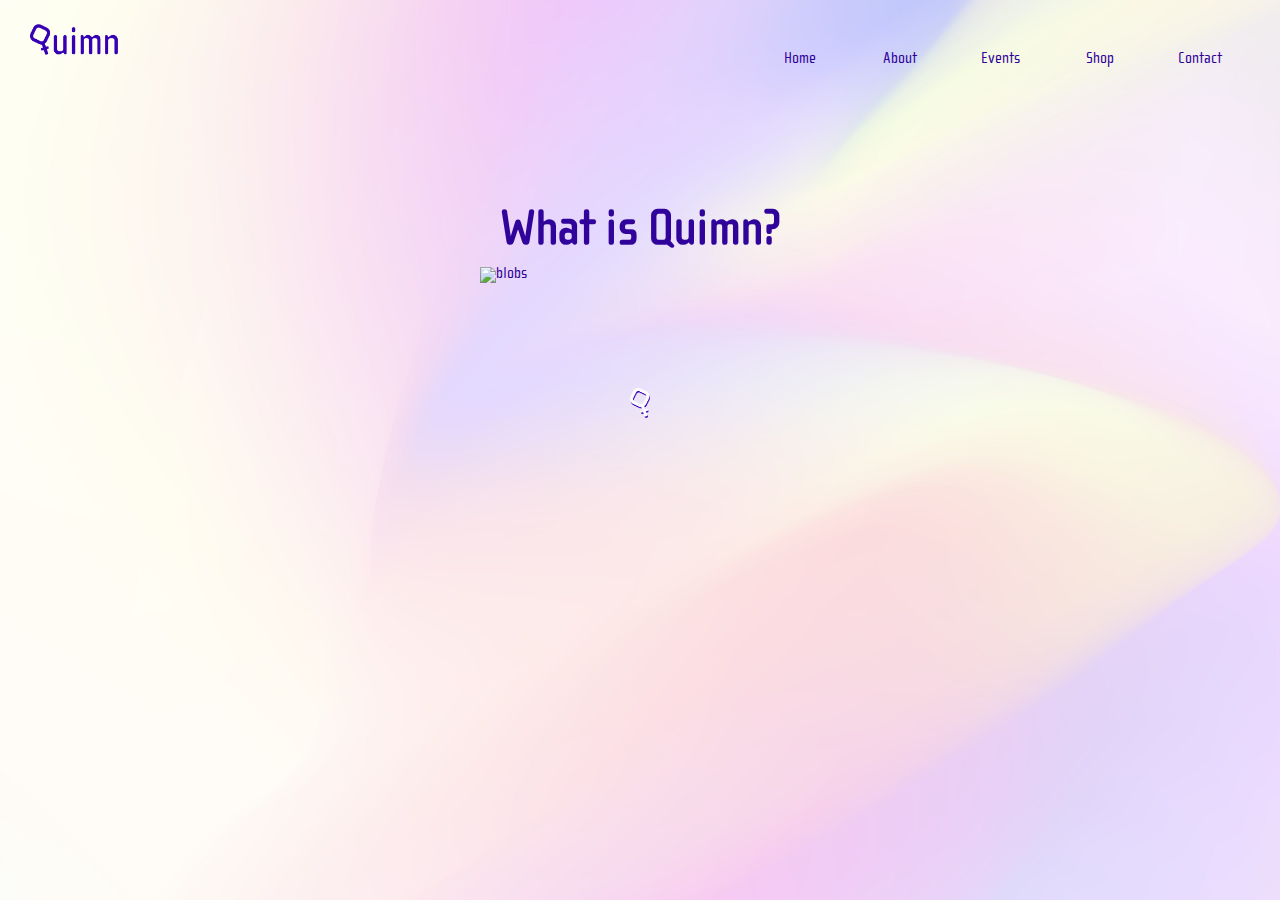
==== about.html @ 1357ca5e "first launch" ====
<!DOCTYPE html>
<html lang="en">
<head>
    <meta charset="UTF-8">
    <meta http-equiv="X-UA-Compatible" content="IE=edge">
    <meta name="viewport" content="width=device-width, initial-scale=1.0">
    <title>Quimn</title>
    <link rel="stylesheet" href="style.css">
    <link rel="icon" type="image/x-icon" href="images/quimnlogowhite.png">
    <script src="https://kit.fontawesome.com/94c6583cfa.js" crossorigin="anonymous"></script>

</head>
    <body style="font-family: Cholla-reg">
        <div class="header">
            <div class="mobile">
                <h1><a href="index.html"><img src="images/quimnlogo.png" alt="Quimn logo symbol"></a></h1>
                <input type="checkbox" class="openSidebarMenu" id="openSidebarMenu">
                <label for="openSidebarMenu" class="sidebarIconToggle">
                    <div class="spinner diagonal part-1"></div>
                    <div class="spinner horizontal"></div>
                    <div class="spinner diagonal part-2"></div>
                </label>
                <div id="sidebarMenu">
                    <ul class="sidebarMenuInner">
                        <li><a href="index.html">Home</a></li>
                        <li><a href="about.html">About</a></li>
                        <li class="drop" onclick="toggleSubMenu(this)">Events <i class="fa fa-angle-down" style="font-size:10px;"></i>
                            <ul>
                                <li><a uk-scroll href="events.html#section1">Upcoming Events</a></li>
                                <li><a uk-scroll href="events.html#section2">Past Events</a></li>
                            </ul>
                        </li>
                        <li><a href="shop.html">Shop</a></li>
                        <li><a href="contact.html">Contact</a></li>
                    </ul>
                </div>
            </div>
            <h1 class="desktop"><a href="index.html"><img src="images/quimnnamelogo.png" alt="Quimn logo name"></a></h1>
            <div class="contain">
                <ul class="nav">
                    <li><a href="index.html">Home</a></li>
                    <li><a href="about.html">About</a></li>
                    <li class="drop"><a href="events.html">Events <i class="fa fa-angle-down" style="font-size:10px;"></i></a>
                        <ul>
                            <li><a href="events.html#section1">Upcoming Events</a></li>
                            <li><a href="events.html#section2">Past Events</a></li>
                        </ul>
                    </li>
                    <li><a href="shop.html">Shop</a></li>
                    <li><a href="contact.html">Contact</a></li>
                </ul>
            </div>
        </div>

        <div class="hero2">
            <div class="hero-inner2">
                <h1>What is Quimn?</h1>
                <img class="deskabout" src="images/aboutustrio.png" alt="blobs">
                <div class="mobabout">
                    <div class="def">
                        <img src="images/definition.png">
                    </div>
                    <div class="mission">
                        <img src="images/mission.png">
                    </div>
                    <div class="pictus">
                        <img src="images/us_sitting.png">
                    </div>
                </div>
            </div>
        </div>

        <div class="footer">
            <img src="images/quimnlogo3d.png" alt="3d logo footer">
        </div>

        <script src="effects.js"></script>
    </body>
</html>
---- style.css ----
body, html {
    position: relative;
    background-image: url("images/Quim_bg_gradient.jpg");
    width: 100%;
    min-height: 100vh;
    margin: 0px;
    background-size: cover;
    padding: 0px;
    background-repeat: no-repeat;
  }

  /*{
  outline: 1px solid red;
 }*/


 @font-face {
    font-family: 'Cholla-reg';
    src: url('fonts/ChollaSans\ Roman.otf') format('opentype');
  }

  @font-face {
    font-family: 'Cholla-thin';
    src: url('fonts/ChollaSans-Thin\ Thin.otf') format('opentype');
  }

 @font-face {
    font-family: 'Cholla-bold';
    src: url('fonts/ChollaSans\ Bold.otf') format('opentype');
  }

  .mobile {
    display: none;
    position: absolute;
  }
  
  .mobile input {
    display: none;
    position: absolute;
  }
  
  .mobile label {
    display: none;
  }



  .header {
    padding: 0px 30px;
    color: #FFF;
    display: flex;
    justify-content: space-between;
    align-items: center;
  }

    .header h1 {
        color: #30039A;
    }

    .header img {
      width: 90px;
      display: block;
    }

    .contain {
      position: relative;
      margin: 0;
      height: 50px;
      z-index: 99;
    }

    .contain a {
        color: #30039A;
        text-decoration: none;
        transition: all 0.3s ease-out;
    }

    .contain a:hover {
        color: #9559CC;
      }

    .drop ul {
        border-radius: 9px;
    }

    .nav li {
        float: left;
        width: 100px;
        text-align: center;
        list-style: none;
        padding: 0;
        margin: 0;
    }

    .nav a {
      display: block;
      text-decoration: none;
      padding: 18px 0px;
    }

    .nav li ul {
      display: none;
      margin: 0;
      padding: 0;
      border-radius: 9px;
      padding: 0px 5px 0px 5px;
    }
    

    .nav li:hover ul {
      display: inline-block;
      background-color: #FFF;
    }

    .nav ul::after{
      content: '';
      position: absolute;
      top: 57px;
      left: 54%;
      border-width: 5px;
      border-style: solid;
      border-color: transparent transparent #FFF transparent;
      transform: translate(-50%, 0);
  }
    
.footer {
  height: 60px;
  display: flex;
  justify-content: center;
  align-items: center;
}

.footer img {
  width: 20px;
}


/* -- HOME PAGE -- */

.hero {
        padding: 160px 250px;
        display: flex;
        justify-content: left;
        color: #30039A;
      }

      .hero-inner {
        max-width: 520px;
      }

      .hero-inner img {
        width: 170px;
        display: block;
        margin-bottom: -15px;
        margin-left: -5px;
      }

      
      .hero p {
        font-size: 1.18rem;
        line-height: 1.6;
        justify-content: left;
      }



/* -- ABOUT PAGE -- */

.hero2 {
  max-width: 100%;
  padding: 90px 220px;
  display: flex;
  flex-direction: column;
  justify-content: center;
  align-items: center;
  color: #30039A;
  overflow-x: hidden;
}

.hero-inner2 h1 {
  max-width: 100%;
  font-size: 3.18rem;
  text-align: center;
}


.hero-inner2 img {
  max-width: 115%;
  margin-left: -7%;
}

.mobabout {
  display: none;
}


/*.hero-inner2 {
  max-width: 800px;
  min-width: 600px;
  position: absolute;
  left: 0px;
  padding: 160px;
  margin-top: -700px;
}

.hero-inner2 p {
 line-height: 25px;
}

.hero-inner2 img {
  margin-top: 5%;
}

.definition {
  position: absolute;
  top: 35%;
  bottom: 50%;
  left: 22%;
  max-width: 500px;
  text-align: left;
  font-size: calc(.9vw + 1.1px);
  margin-bottom: 0;
}


.hero2 h1 {
  font-weight: normal;
  font-size: 4rem;
  margin: 0;
}


.blob {
  width: 100%;
  max-width: 850px;
  position: relative;
  padding-top: 300px;
}


.insideblob {
  position: absolute;
  top: 46%;
  bottom: 50%;
  max-width: 800px;
  color: white;
  text-align: center;
  font-size: calc(1vw + 2px);
  padding-top: -73%;
  margin-left: 250px;
  margin-right: 100px;
  margin-bottom: 0;
} */


/* -- EVENTS PAGE -- */
.hero3 {
  display: flex;
  flex-direction: column;
  justify-content: center;
  align-items: center;
  color: #30039A;
  max-width: 100%;
}

.hero3 h1 {
  max-width: 600px;
  text-align: center;
  line-height: 35px;
  margin-top: 50px;
}

.upcomingevents {
  background-color: #d5c3ff;
  padding: 50px 300px 50px 300px;
  margin: 50px 50px 0px 50px;
  border-radius: 30px 30px 0px 0px;
  max-width: 95%;
  background-clip: padding-box;
  text-align: center;
  display: flex;
  justify-content: center;
  flex-direction: column;
  align-items: center;
}

.upcomingevents h2 {
  text-align: left;
  text-shadow: 1px 1px 1.5px rgba(138, 125, 167, 0.9);
  color: #d5c3ff;
  padding-top: 10px;
  padding-left: 5px;
  margin-left: -280px;
  margin-top: -25px;
  margin-right: 509px;
  font-size: 4rem;
  font-family: Cholla-thin;
  background-color: #FFF;
  border-radius: 10px;
}

.upcomingevents h3 {
  font-size: 2rem;
}

.upcomingevents img {
  max-width: 500px;
}

.pastevents {
  background-color: #FFF;
  padding: 50px 300px 50px 300px;
  margin: 0px 50px 50px 50px;
  border-radius: 0px 0px 30px 30px;
  max-width: 95%;
  background-clip: padding-box;
  text-align: center;
  display: flex;
  justify-content: center;
  flex-direction: column;
  align-items: center;
}

.pastevents h2 {
  text-align: right;
  color: #FFF;
  background-color: #d5c3ff;
  text-shadow: 1px 1px 1.5px rgba(138, 125, 167, 0.9);
  border-radius: 10px;
  padding-top: 10px;
  padding-right: 10px;
  margin-right: -280px;
  margin-top: -10px;
  margin-left: 495px;
  font-size: 4rem;
  font-family: Cholla-thin;
}

.pastevents img {
  max-width: 500px;
  border-radius: 10px;
}


.events-wrapper img {
  max-width: 500px;
  border-radius: 10px;
}

/*fade in effect for pastevents*/
.loadin {
  opacity: 0;
  transform: translateY(45px);
  transition: transform 0.6s, opacity 0.9s;}

  .loadin.loaded {
    opacity: 1;
    transform: translateY(0);
    transition-delay: 0s;
  }

/* -- SHOP PAGE -- */

.hero4 {
  max-width: 100%;
  padding: 160px 250px;
  display: flex;
  justify-content: left;
  flex-direction: column;
  color: #30039A;
}

.hero-inner4 {
  max-width: 100%;
}

.hero4 p {
  font-size: 1.18rem;
  line-height: 1.6;
  justify-content: left;
}

  .samples {
    max-width: 100%;
  }
  
  .samples img {
    max-width: 30%;
    margin-right: 25px;
    margin-bottom: 25px;
  }



/* -- CONTACT PAGE -- */
input[type=text], select, textarea {
  width: 100%; /* Full width */
  padding: 12px; /* Some padding */ 
  border: 1px solid #FFF; /* white border aka no border */
  border-radius: 9px; /* Rounded borders */
  box-sizing: border-box; /* Make sure that padding and width stays in place */
  margin-top: 6px; /* Add a top margin */
  margin-bottom: 16px; /* Bottom margin */
  resize: vertical /* Allow the user to vertically resize the textarea (not horizontally) */
}

input[type=email], select, textarea {
  width: 100%; /* Full width */
  padding: 12px; /* Some padding */ 
  border: 1px solid #FFF; /* white border aka no border */
  border-radius: 9px; /* Rounded borders */
  box-sizing: border-box; /* Make sure that padding and width stays in place */
  margin-top: 6px; /* Add a top margin */
  margin-bottom: 16px; /* Bottom margin */
}

/* Style the submit button with a specific background color etc */
button[type=submit] {
  background-color: #30039A;
  color: white;
  padding: 12px 20px;
  border: none;
  border-radius: 4px;
  cursor: pointer;
}

/* When moving the mouse over the submit button, add a darker green color */
button[type=submit]:hover {
  background-color: #9559CC;
}

/* Add a background color and some padding around the form */
.container {
  display: flex;
  flex-direction: column;
  justify-content: center;
  align-items: center;
  max-width: 500px;
  border-radius: 5px;
  padding: 20px;
}

.hero5 {
  padding: 30px;
  display: flex;
  line-height: 25px;
  justify-content: center;
  align-items: center;
  color: #30039A;
}


.promo {
  text-align: center;
}















/*------- FOR MOBILE -------*/
@media only screen and (max-width: 1024px) {
  /*updated styles for mobile elements that will become active when the screen 
is smaller than 1024px*/
body, html {
position: relative;
width: 100%;
margin: 0px;
background-repeat: no-repeat;
background-position: center center;
background-size: cover;
padding: 0px;
overflow-x: hidden;
} 

.header {
  padding: 20px;
  height: 40px;
  position: fixed;
  top: 0;
  width: 100%;
  z-index: 98;
  background-color: white;
  font-size: .6rem;
  color: #30039A;
  display: flex;
  flex-direction: row;
  justify-content: space-between;
  align-items: center;
}

.header h1 {
  font-size: 1.5rem;
}



.page-wrap {
  min-height: 100%;
  /* equal to footer height */
  margin-bottom: -60px; 
}

.header .desktop {
  display: none;
}

.footer, .page-wrap:after {
  height: 60px; 
}

.footer {
  position: relative;
}

.mobile {
  display: block;
  position: relative;
}

.mobile input {
  display: block;
}

.mobile label {
  display: block;
}

.mobile h1 img {
  width: 25px;
}


input[type="checkbox"]:checked ~ #sidebarMenu {
  transform: translateX(0);
}

input[type=checkbox] {
  transition: all 0.3s;
  box-sizing: border-box;
  display: none;
}

.sidebarIconToggle {
transition: all 0.3s;
box-sizing: border-box;
cursor: pointer;
position: fixed;
align-self: right;
margin-left: 85%;
margin-top: 2%;
z-index: 99;
height: 100%;
width: 100%;
top: 22px;
left: 15px;
height: 22px;
width: 22px;
}

.spinner {
  transition: all 0.3s;
  box-sizing: border-box;
  position: absolute;
  height: 3px;
  width: 100%;
  background-color: rgb(53, 36, 138);
}
.horizontal {
  transition: all 0.3s;
  box-sizing: border-box;
  position: relative;
  float: left;
  margin-top: 3px;
}
.diagonal.part-1 {
  position: relative;
  transition: all 0.3s;
  box-sizing: border-box;
  float: left;
}
.diagonal.part-2 {
  transition: all 0.3s;
  box-sizing: border-box;
  position: relative;
  float: left;
  margin-top: 3px;
}
input[type=checkbox]:checked ~ .sidebarIconToggle > .horizontal {
  transition: all 0.3s;
  box-sizing: border-box;
  opacity: 0;
}
input[type=checkbox]:checked ~ .sidebarIconToggle > .diagonal.part-1 {
  transition: all 0.3s;
  box-sizing: border-box;
  transform: rotate(135deg);
  margin-top: 8px;
}
input[type=checkbox]:checked ~ .sidebarIconToggle > .diagonal.part-2 {
  transition: all 0.3s;
  box-sizing: border-box;
  transform: rotate(-135deg);
  margin-top: -9px;
}

  .nav li {
    display: none;
  }

  #sidebarMenu {
    height: 100%;
    font-size: 1rem;
    position: fixed;
    display: flex;
    justify-content: center;
    align-items: center;
    text-align: center;
    right: 0;
    width: 100%;
    transform: translateX(100%);
    transition: transform 250ms ease-in-out;
    background: #FFF;
    z-index: 1;
  }
  
  .sidebarMenuInner{
    margin-top: -40%;
    padding:0;
  }
  
  .sidebarMenuInner li {
    position: relative;
    list-style: none;
    color: #30039A;
    text-transform: uppercase;
    font-weight: bold;
    padding: 20px;
    cursor: pointer;
    border-bottom: 1px solid rgba(255, 255, 255, 0.10);
  }
  
  .sidebarMenuInner li a{
    color: #30039A;
    text-transform: uppercase;
    font-weight: bold;
    cursor: pointer;
    text-decoration: none;
  }

  .sidebarMenuInner li ul {
    position: absolute;
    display: none;
    margin: 0;
    padding: 0;
    border-radius: 9px;
    padding: 0px 5px 0px 5px;
    z-index: 1;
    top: 100%;
    left: 0;
    text-align: left;
  }

  .sidebarMenuInner .drop:hover > ul {
    display: block;
  }
  

  .sidebarMenuInner li:hover ul {
    display: inline-block;
    background-color: #FFF;
  }

  
  .sidebarMenuInner ul::after{
    content: '';
    position: absolute;
    top: -10px;
    left: 50%;
    border-width: 5px;
    border-style: solid;
    border-color: transparent transparent #FFF transparent;
    transform: translateX(-50%);
}



.sidebarMenuInner li:hover > ul {
  display: block;
  position: absolute;
  top: 100%;
  left: 0;
  background-color: #FFF;
}

.sidebarMenuInner ul li a {
  color: #30039A;
  text-decoration: none;
  display: block;
  padding: 10px;
}

.sidebarMenuInner ul li:hover {
  background-color: #E5E5E5;
}

/* HOME PAGE */

  .hero {
    display: flex;
    justify-content: center;
    align-items: center;
    margin: auto;
    color: #30039A;
    max-width: 100%;
    min-height: 100vh;
    flex-direction: column;
    padding: 25px;
    text-align: justify;
    box-sizing: border-box;
  }

  .hero-inner {
    position: relative;
    display: inline-block;
    
  }

  
  .hero h1 {
    font-weight: normal;
    width: 100%;
    font-size: 1.8rem;
    display: flex;
    justify-content: center;
    align-items: center;
    text-align: center;
  }




/* ABOUT PAGE */ 

.hero2 {
  padding: 15px;
  margin: auto;
  display: flex;
  margin-top: 100px;
  justify-content: center;
  align-items: center;
  flex-direction: column;
  max-width: 100%;
}

.hero-inner2 {
  max-width: 95%;
}

.hero-inner2 .deskabout {
  display: none;
}

.hero2 h1 {
  font-weight: normal;
  font-size: 3rem;
  margin-top: 10px;
  display: flex;
  align-items: center;
  justify-content: center;
}

.mobabout {
  display: flex;
  flex-direction: column;
  justify-content: center;
  align-items: center;
  max-width: 100%;
  margin: auto;
  text-align: center;
  margin-top: 50px;
}

.mobabout img {
  display: block;
  max-width: 90%;
  margin: auto;
  margin-bottom: 70px;
}

.mission img {
  max-width: 105%;
  margin-left: -2%;
}

.pictus img {
  margin-left: 10%;
}

/* EVENTS PAGE */

.hero3 {
  display: flex;
  flex-direction: column;
  justify-content: center;
  align-items: center;
  color: #30039A;
  max-width: 100%;
}

.hero3 h1 {
  text-align: center;
  line-height: 35px;
  margin-top: 150px;
  max-width: 90%;
}

.events-wrapper {
  display: flex;
  align-items: center;
  justify-content: center;
  flex-direction: column;
  max-width: 95%;
}

.events-wrapper img {
  max-width: 90%;
}

.upcomingevents {
  width: 90%;
  max-width: 100%;
  background-color: #d5c3ff;
  padding: 0px;
  padding-bottom: 25px;
  margin: 50px 0px 0px 0px;
  border-radius: 30px 30px 30px 30px;
  background-clip: padding-box;
  text-align: center;
  display: flex;
  justify-content: center;
  flex-direction: column;
  align-items: center;
}

.upcomingevents h2 {
  max-width: 75%;
  text-align: center;
  text-shadow: 1px 1px 1.5px rgba(138, 125, 167, 0.9);
  color: #d5c3ff;
  padding-top: 10px;
  margin-left: auto;
  margin-right: auto;
  margin-top: -25px;
  font-size: 3rem;
  font-family: Cholla-thin;
  background-color: #FFF;
  border-radius: 10px;
}

.upcomingevents h3 {
  margin-top: -15px;
}

.upcomingevents img {
  max-width: 90%;
}

.upcomingevents p {
  margin-left: 15px;
  margin-right: 15px;
}

.pastevents {
  width: 90%;
  max-width: 100%;
  background-color: #FFF;
  padding: 0px;
  padding-bottom: 25px;
  margin: 50px 0px 50px 0px;
  border-radius: 30px 30px 30px 30px;
  background-clip: padding-box;
  text-align: center;
  display: flex;
  justify-content: center;
  flex-direction: column;
  align-items: center;
}

.pastevents h2 {
  max-width: 75%;
  text-align: center;
  color: #FFF;
  background-color: #d5c3ff;
  text-shadow: 1px 1px 1.5px rgba(138, 125, 167, 0.9);
  border-radius: 10px;
  padding-top: 10px;
  margin-right: auto;
  margin-top: -25px;
  margin-left: auto;
  font-size: 3rem;
  font-family: Cholla-thin;
  
}

.pastevents h3 {
  margin-top: -20px;
}

.pastevents img {
  max-width: 90%;
  border-radius: 10px;
}

/*fade in effect for pastevents*/
.loadin {
  opacity: 0;
  transform: translateY(45px);
  transition: transform 0.6s, opacity 0.9s;}

  .loadin.loaded {
    opacity: 1;
    transform: translateY(0);
    transition-delay: 0s;
  }

/* SHOP PAGE */


.hero4 {
  max-width: 100%;
  padding: 100px 80px 60px 40px;
  margin-right: auto;
  margin-left: auto;
  display: flex;
  justify-content: left;
  flex-direction: column;
  color: #30039A;
}

.hero-inner4 {
  max-width: 100%;
}

.hero4 p {
  font-size: 1.18rem;
  line-height: 1.6;
  justify-content: left;
}

  .samples {
    max-width: 100%;
  }
  
  .samples img {
    max-width: 320px;
    margin-bottom: 25px;
  }

/* CONTACT PAGE */

.hero5 {
  display: flex;
  justify-content: center;
  align-items: center;
  color: #30039A;
  max-width: 100%;
  margin-top: 30px;
  flex-direction: column;
  padding: 30px;
  text-align: left;
}

.hero5 h3 {
  text-align: justify;
}

.container h1 {
  font-size: 1.5rem;
  padding-bottom: 10px;
}

.container {
  display: flex;
  flex-direction: column;
  justify-content: center;
  align-items: center;
  width: 100%;
  border-radius: 5px;
  padding: 20px;
  padding-top: 60px;
  padding-bottom: 60px;
}
  



}
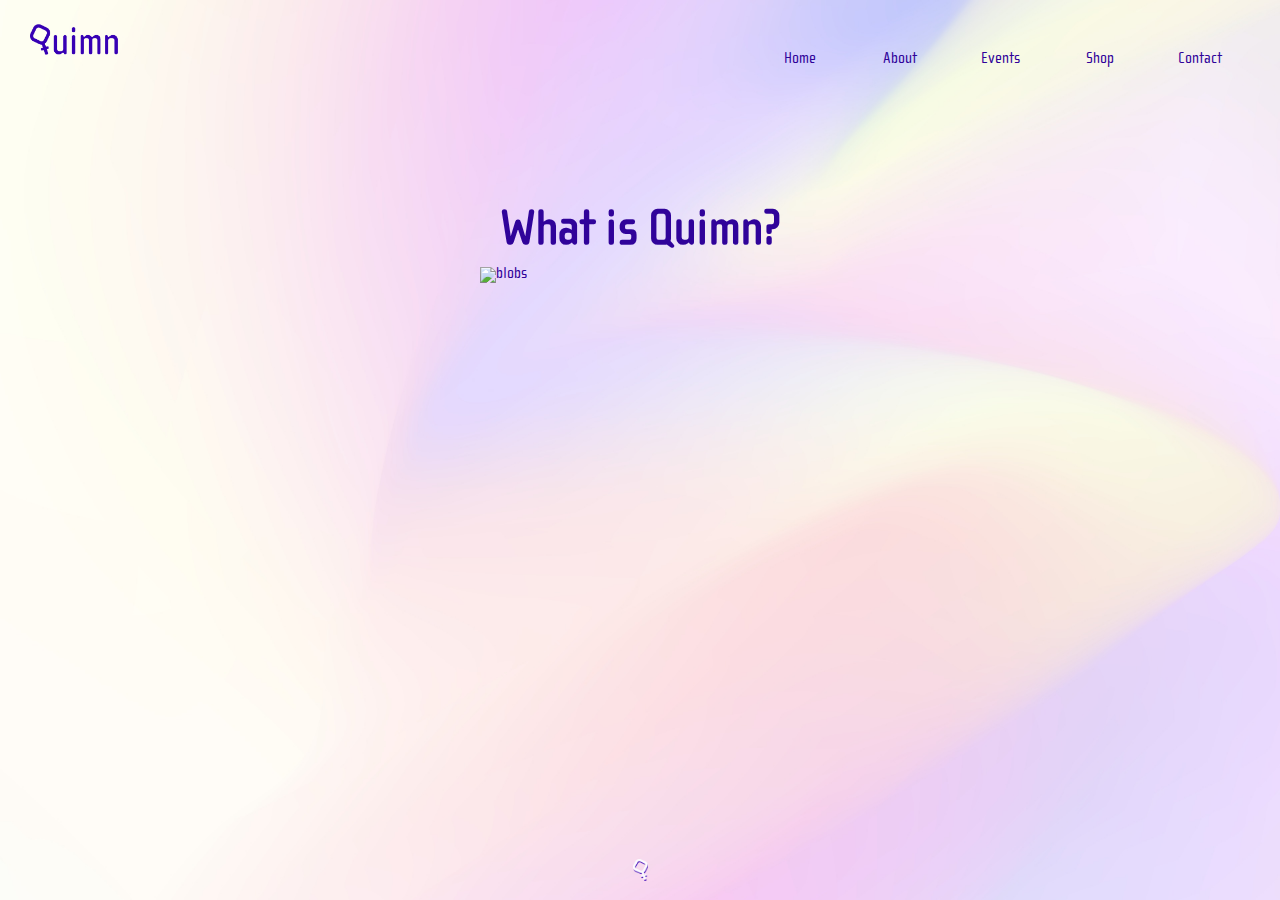
==== commit 72f4993a: "updated footer with socials" ====
--- a/about.html
+++ b/about.html
@@ -1,6 +1,15 @@
 <!DOCTYPE html>
 <html lang="en">
 <head>
+        <!-- Google tag (gtag.js) -->
+    <script async src="https://www.googletagmanager.com/gtag/js?id=G-TLQ1R6DDVB"></script>
+    <script>
+    window.dataLayer = window.dataLayer || [];
+    function gtag(){dataLayer.push(arguments);}
+    gtag('js', new Date());
+
+    gtag('config', 'G-TLQ1R6DDVB');
+    </script>
     <meta charset="UTF-8">
     <meta http-equiv="X-UA-Compatible" content="IE=edge">
     <meta name="viewport" content="width=device-width, initial-scale=1.0">
@@ -71,7 +80,11 @@
         </div>
 
         <div class="footer">
-            <img src="images/quimnlogo3d.png" alt="3d logo footer">
+            <ul class="social">
+                <li class="email"><a target="_blank" href="mailto: themads@thequimn.com" title="Email"><i class="fa fa-regular fa-envelope"></i></a></li>
+                <li class="logofoot"><a href="index.html"><img src="images/quimnlogo3d.png" alt="3d logo footer"></a></li>
+                <li class="instagram"><a target="_blank" href="https://instagram.com/thequimn/" title="Instagram"><i class="fa fa-brands fa-instagram"></i></a></li>
+            </ul>
         </div>
 
         <script src="effects.js"></script>
--- a/style.css
+++ b/style.css
@@ -3,6 +3,8 @@
     background-image: url("images/Quim_bg_gradient.jpg");
     width: 100%;
     min-height: 100vh;
+    display: flex;
+    flex-direction: column;
     margin: 0px;
     background-size: cover;
     padding: 0px;
@@ -28,6 +30,8 @@
     font-family: 'Cholla-bold';
     src: url('fonts/ChollaSans\ Bold.otf') format('opentype');
   }
+
+/* -- HEADER -- */
 
   .mobile {
     display: none;
@@ -123,17 +127,46 @@
       transform: translate(-50%, 0);
   }
     
+
+/* -- FOOTER -- */ 
 .footer {
   height: 60px;
   display: flex;
   justify-content: center;
   align-items: center;
+  margin-top: auto;
 }
 
 .footer img {
   width: 20px;
 }
 
+.footer .logofoot img {
+  width: 15px;
+}
+
+.footer li {
+  margin: 0px;
+  padding: 5px;
+  display: inline-block;
+}
+
+.social a {
+  color: #30039A;
+  text-decoration: none;
+  display: block;
+  transition: all 0.3s ease-out;
+}
+
+.social a:hover {
+  transform: scale(1.15);
+}
+
+.social {
+  list-style: none;
+  margin: 0;
+  padding: 0;
+}
 
 /* -- HOME PAGE -- */
 
@@ -307,6 +340,10 @@
   max-width: 500px;
 }
 
+.mobcal {
+  display: none;
+}
+
 .pastevents {
   background-color: #FFF;
   padding: 50px 300px 50px 300px;
@@ -479,6 +516,9 @@
 background-repeat: no-repeat;
 background-position: center center;
 background-size: cover;
+min-height: 100vh;
+display: flex;
+flex-direction: column;
 padding: 0px;
 overflow-x: hidden;
 } 
@@ -503,25 +543,10 @@
   font-size: 1.5rem;
 }
 
-
-
-.page-wrap {
-  min-height: 100%;
-  /* equal to footer height */
-  margin-bottom: -60px; 
-}
-
 .header .desktop {
   display: none;
 }
 
-.footer, .page-wrap:after {
-  height: 60px; 
-}
-
-.footer {
-  position: relative;
-}
 
 .mobile {
   display: block;
@@ -881,6 +906,14 @@
   margin-right: 15px;
 }
 
+.deskcal {
+  display: none;
+}
+
+.mobcal {
+  display: block;
+}
+
 .pastevents {
   width: 90%;
   max-width: 100%;
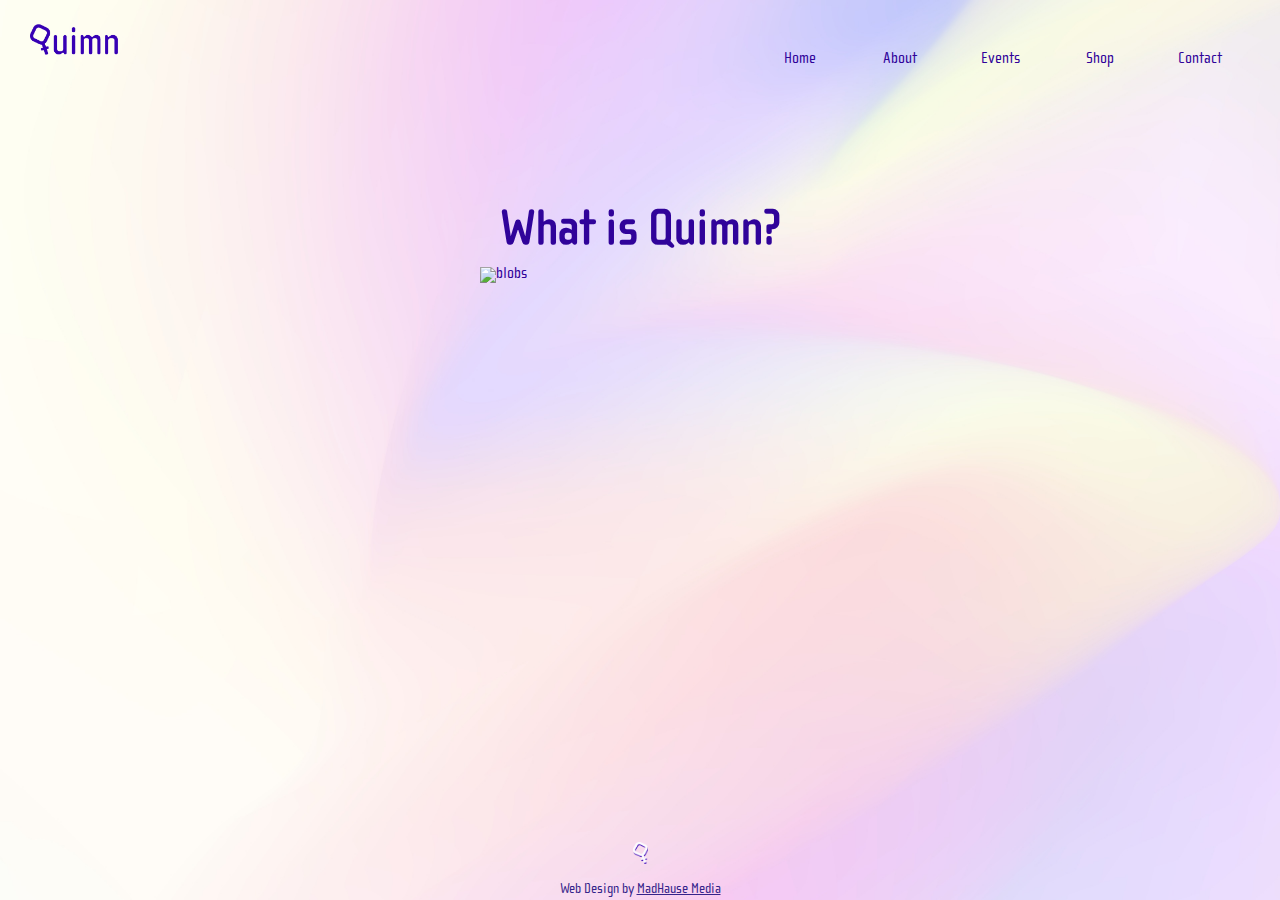
==== commit bb362ee2: "madhause media promo and insta embed" ====
--- a/about.html
+++ b/about.html
@@ -86,7 +86,7 @@
                 <li class="instagram"><a target="_blank" href="https://instagram.com/thequimn/" title="Instagram"><i class="fa fa-brands fa-instagram"></i></a></li>
             </ul>
         </div>
-
+        <div class="promo">Web Design by <a href="https://madhausemedia.com" target="_blank">MadHause Media</a></div>
         <script src="effects.js"></script>
     </body>
 </html>--- a/style.css
+++ b/style.css
@@ -168,6 +168,23 @@
   padding: 0;
 }
 
+.promo {
+  text-align: center;
+  font-size: .9rem;
+  color: rgb(53, 36, 138);
+  padding-bottom: 10px;
+}
+
+.promo a {
+  display: inline-block;
+  position: relative;
+  color: rgb(53, 36, 138);
+}
+
+.promo a:visited {
+  color: rgb(186, 57, 173);
+}
+
 /* -- HOME PAGE -- */
 
 .hero {
@@ -303,12 +320,18 @@
   margin-top: 50px;
 }
 
+.events-wrapper {
+  width: 100%;
+  display: flex;
+  justify-content: center;
+  flex-direction: column;
+}
+
 .upcomingevents {
   background-color: #d5c3ff;
-  padding: 50px 300px 50px 300px;
   margin: 50px 50px 0px 50px;
   border-radius: 30px 30px 0px 0px;
-  max-width: 95%;
+  max-width: 90%;
   background-clip: padding-box;
   text-align: center;
   display: flex;
@@ -318,14 +341,14 @@
 }
 
 .upcomingevents h2 {
-  text-align: left;
+  text-align: center;
   text-shadow: 1px 1px 1.5px rgba(138, 125, 167, 0.9);
   color: #d5c3ff;
   padding-top: 10px;
   padding-left: 5px;
-  margin-left: -280px;
-  margin-top: -25px;
-  margin-right: 509px;
+  margin-left: -300px;
+  margin-top: 20px;
+  margin-right: 490px;
   font-size: 4rem;
   font-family: Cholla-thin;
   background-color: #FFF;
@@ -346,10 +369,9 @@
 
 .pastevents {
   background-color: #FFF;
-  padding: 50px 300px 50px 300px;
   margin: 0px 50px 50px 50px;
   border-radius: 0px 0px 30px 30px;
-  max-width: 95%;
+  max-width: 90%;
   background-clip: padding-box;
   text-align: center;
   display: flex;
@@ -358,25 +380,25 @@
   align-items: center;
 }
 
+.pastevents-inner {
+max-width: 90%;
+}
+
 .pastevents h2 {
-  text-align: right;
+  text-align: center;
   color: #FFF;
   background-color: #d5c3ff;
   text-shadow: 1px 1px 1.5px rgba(138, 125, 167, 0.9);
   border-radius: 10px;
   padding-top: 10px;
   padding-right: 10px;
-  margin-right: -280px;
-  margin-top: -10px;
-  margin-left: 495px;
+  margin-right: -40px;
+  margin-top: 20px;
+  margin-left: 695px;
   font-size: 4rem;
   font-family: Cholla-thin;
 }
 
-.pastevents img {
-  max-width: 500px;
-  border-radius: 10px;
-}
 
 
 .events-wrapper img {
